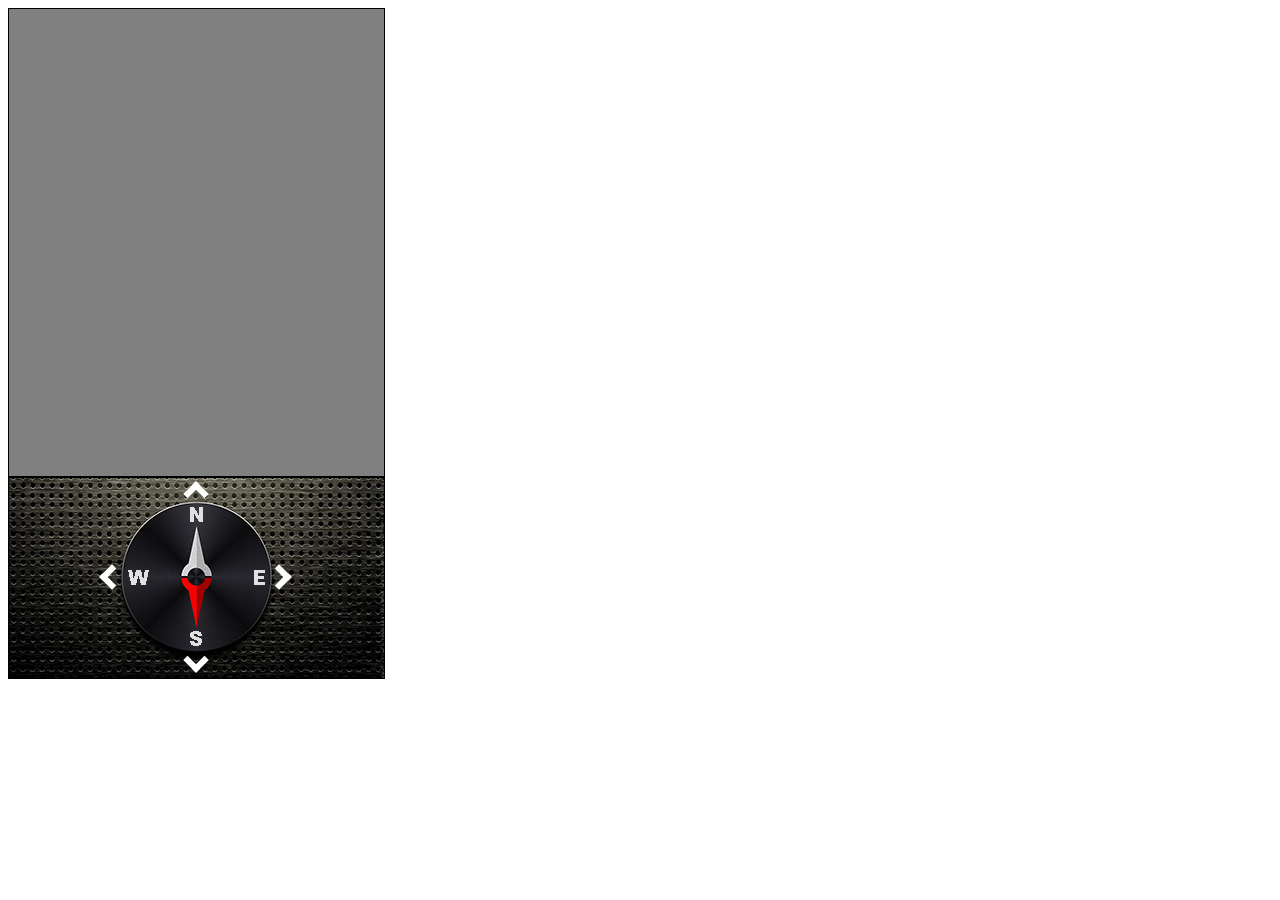
==== index.html @ d646c3f6 "Step1" ====
<!DOCTYPE html>
<html>
    <head>
        <meta charset="utf-8">
      <title>Cats and Zombies</title>
        <link rel="stylesheet" href="style.css">
    </head>
    <body>
        
        <canvas id="gameScreen">
        </canvas>
        <div id=controls >
                
                <button class="hitbox" id="north" onclick="move('north')"><i class="arrow up"></i></button>
                <button class="hitbox" id="south" onclick="move('south')"> <i class="arrow down"></i></button>
                <button class="hitbox" id="west" onclick="move('west')"> <i class="arrow left"></i></button>
                <button class="hitbox" id="east" onclick="move('east')"><i class="arrow right"></i></button>
        </div>
        <script src="script.js"></script>
    </body>
</html>
---- style.css ----
#gameScreen {
display: block;
width: 375px;
height: 467px;
background: grey;
border: 1px solid black;
margin: 0;
padding: 0;


}
p{
color: white;
padding: 5px;
}
#controls {
    background: url("images/compass.jpg");
    border: 1px solid black;
    width: 375px;
    height: 200px;
    margin: 0;
    padding: 0;
    }
.hitbox{
    width: 40px;
    height: 40px;
    background-color:transparent;
    border: 0px;
}
#north{
    position: relative;
    top: -5px;
    left: 168px;
}
#south{
    position: relative;
    top: 165px;
    left: 123px;
}
#west{
    position: relative;
    top: 80px;
    left: -5px;
}
#east{
position: relative;
top: 80px;
left: 123px;
}
i {
    border: solid white;
    border-width: 0 6px 6px 0;
    display: inline-block;
    padding: 6px;
  }
  
  .right {
    position: relative;
    left: -5px;
    transform: rotate(-45deg);
    -webkit-transform: rotate(-45deg);
  }
  
  .left {
    position: relative;

    transform: rotate(135deg);
    -webkit-transform: rotate(135deg);
  }
  
  .up {
    position: relative;
    top: 2px;
    left: -1px;
    transform: rotate(-135deg);
    -webkit-transform: rotate(-135deg);
  }
  
  .down {
    position: relative;
    left: 0px;
    top: -2px;
    transform: rotate(45deg);
    -webkit-transform: rotate(45deg);
  }
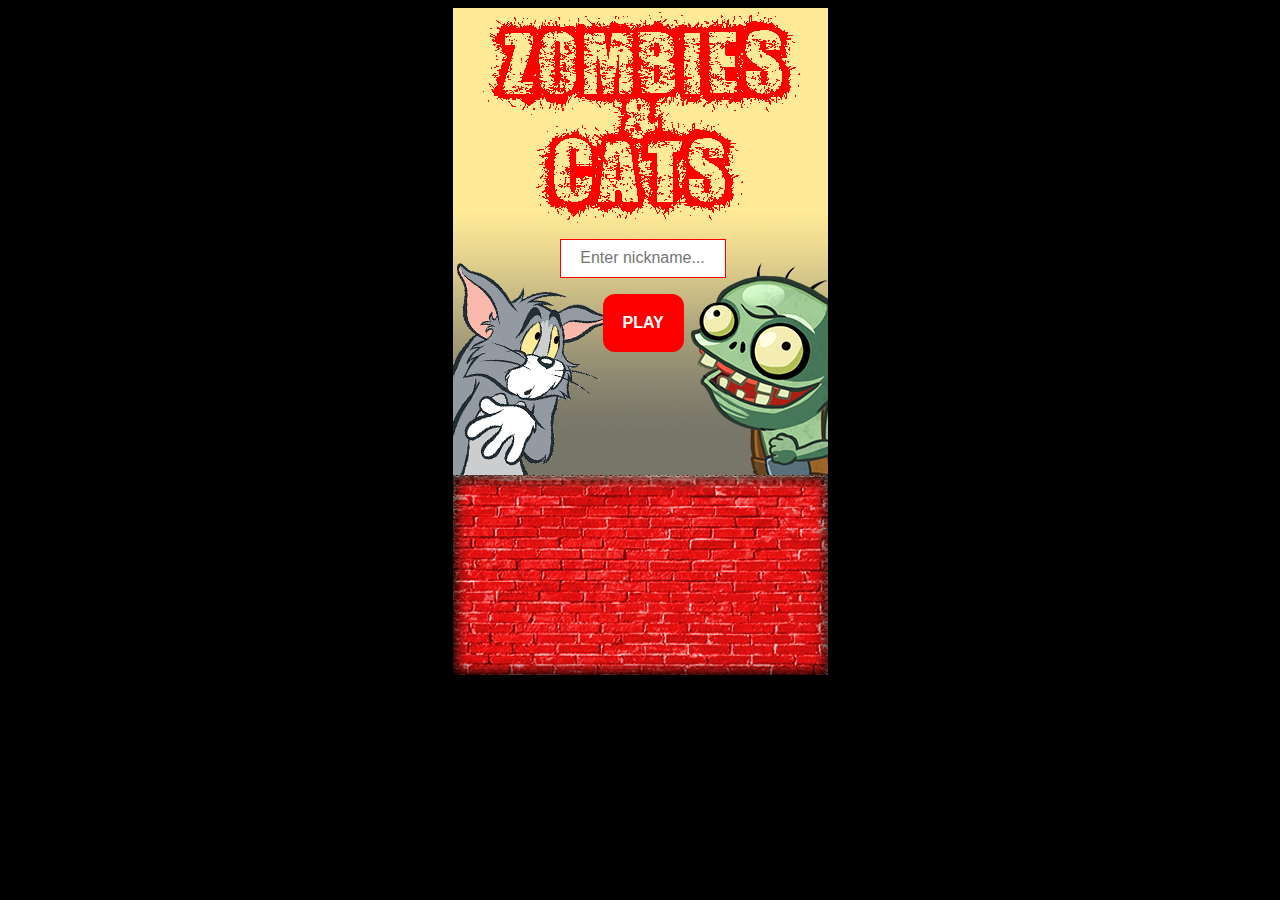
==== commit 9ef56260: "version 0.4" ====
--- a/index.html
+++ b/index.html
@@ -6,15 +6,14 @@
         <link rel="stylesheet" href="style.css">
     </head>
     <body>
-        
-        <canvas id="gameScreen">
-        </canvas>
-        <div id=controls >
-                
-                <button class="hitbox" id="north" onclick="move('north')"><i class="arrow up"></i></button>
-                <button class="hitbox" id="south" onclick="move('south')"> <i class="arrow down"></i></button>
-                <button class="hitbox" id="west" onclick="move('west')"> <i class="arrow left"></i></button>
-                <button class="hitbox" id="east" onclick="move('east')"><i class="arrow right"></i></button>
+        <div id="top-container">
+            <img id="start-screen" src="images/startScreen.png">
+            <input type="text" id="gamertag" placeholder="Enter nickname...">
+            <button id="playgame" onclick="startGame();">PLAY</button>
+        </div>
+        <div id="bottom-container">
+                <img id="brickwall" alt="brickwall" src="images/bgbrick.png">
+            <!--<img id="trophy" src="images/trophy.png"> -->
         </div>
         <script src="script.js"></script>
     </body>
--- a/style.css
+++ b/style.css
@@ -1,85 +1,129 @@
-#gameScreen {
-display: block;
+body { background: black}
+
+#button-north {
+  border: none;
+  background-color: white;
+  display: inline-block;
+  opacity: 0.2;
+  width: 40px;
+  height: 80px;
+  position: absolute;
+  left: 167px;
+}
+#button-south {
+  border: none;
+  background-color: white;
+  display: inline-block;
+  opacity: 0.2;
+  width: 40px;
+  height: 80px;
+  position: absolute;
+  top: 122px;
+  left: 167px;
+}
+#button-east {
+  border: none;
+  background-color: white;
+  display: inline-block;
+  opacity: 0.2;
+  width: 80px;
+  height: 40px;
+  position: absolute;
+  top: 80px;
+  left: 210px;
+}
+#button-west {
+    border: none;
+    background-color: white;
+    display: inline-block;
+    opacity: 0.2;
+    width: 80px;
+    height: 40px;
+    position: absolute;
+    top: 80px;
+    left: 85px;
+  }
+#game-screen {
 width: 375px;
 height: 467px;
-background: grey;
-border: 1px solid black;
-margin: 0;
 padding: 0;
+margin: auto;
+justify-content: center;
+}
+#start-screen {
+  width: 375px;
+  height: 467px;
+  padding: 0;
+  margin: auto;
+  justify-content: center;
+  }
+#zombie-count{
+  display: inline-block;
+  padding: 5px;
+  margin: 0;
+  left: 10px;
+  color: white;
+}
+#cat-count{
+  padding-left: 5px;
+  margin: 0;
+  color: white;
+}
+#score{
+  margin: 0;
+  padding: 5px;
+  float: right;
+  position: relative;
+  right: 50px;
+  color: white;
+}
+#playgame {
 
+position: relative;
+left: -20px;
+top: -185px;
+padding: 20px;
+border-radius: 12px;
+background-color: red;
+color: white;
+border-style: none;
+font-size: 16px;
+font-weight: bolder;
+}
+#gamertag {
+border: 1px red solid;
+text-align: center;
+font-size: 1em;
+position: relative;
+height: 35px;
+width: 160px;
+top: -250px;
+left: 107px;
+}
+#bottom-container {
+    background-image: url("images/controls.jpg"); 
+    width: 375px;
+    height: 200px;
+    margin: auto;
+    padding: 0;
+    position: relative;
+}
+#first-screen{
+  display: inline;
+}
+#second-screen{
+  display: none;
+}
+#image1{
+  height: 467px;
 
 }
-p{
-color: white;
-padding: 5px;
-}
-#controls {
-    background: url("images/compass.jpg");
-    border: 1px solid black;
-    width: 375px;
-    height: 200px;
-    margin: 0;
-    padding: 0;
-    }
-.hitbox{
-    width: 40px;
-    height: 40px;
-    background-color:transparent;
-    border: 0px;
-}
-#north{
-    position: relative;
-    top: -5px;
-    left: 168px;
-}
-#south{
-    position: relative;
-    top: 165px;
-    left: 123px;
-}
-#west{
-    position: relative;
-    top: 80px;
-    left: -5px;
-}
-#east{
+#top-container {
 position: relative;
-top: 80px;
-left: 123px;
-}
-i {
-    border: solid white;
-    border-width: 0 6px 6px 0;
-    display: inline-block;
-    padding: 6px;
-  }
-  
-  .right {
-    position: relative;
-    left: -5px;
-    transform: rotate(-45deg);
-    -webkit-transform: rotate(-45deg);
-  }
-  
-  .left {
-    position: relative;
+padding: 0;
+margin: auto;
+height: 467px;
+width: 375px;
+overflow: hidden;
 
-    transform: rotate(135deg);
-    -webkit-transform: rotate(135deg);
-  }
-  
-  .up {
-    position: relative;
-    top: 2px;
-    left: -1px;
-    transform: rotate(-135deg);
-    -webkit-transform: rotate(-135deg);
-  }
-  
-  .down {
-    position: relative;
-    left: 0px;
-    top: -2px;
-    transform: rotate(45deg);
-    -webkit-transform: rotate(45deg);
-  }+}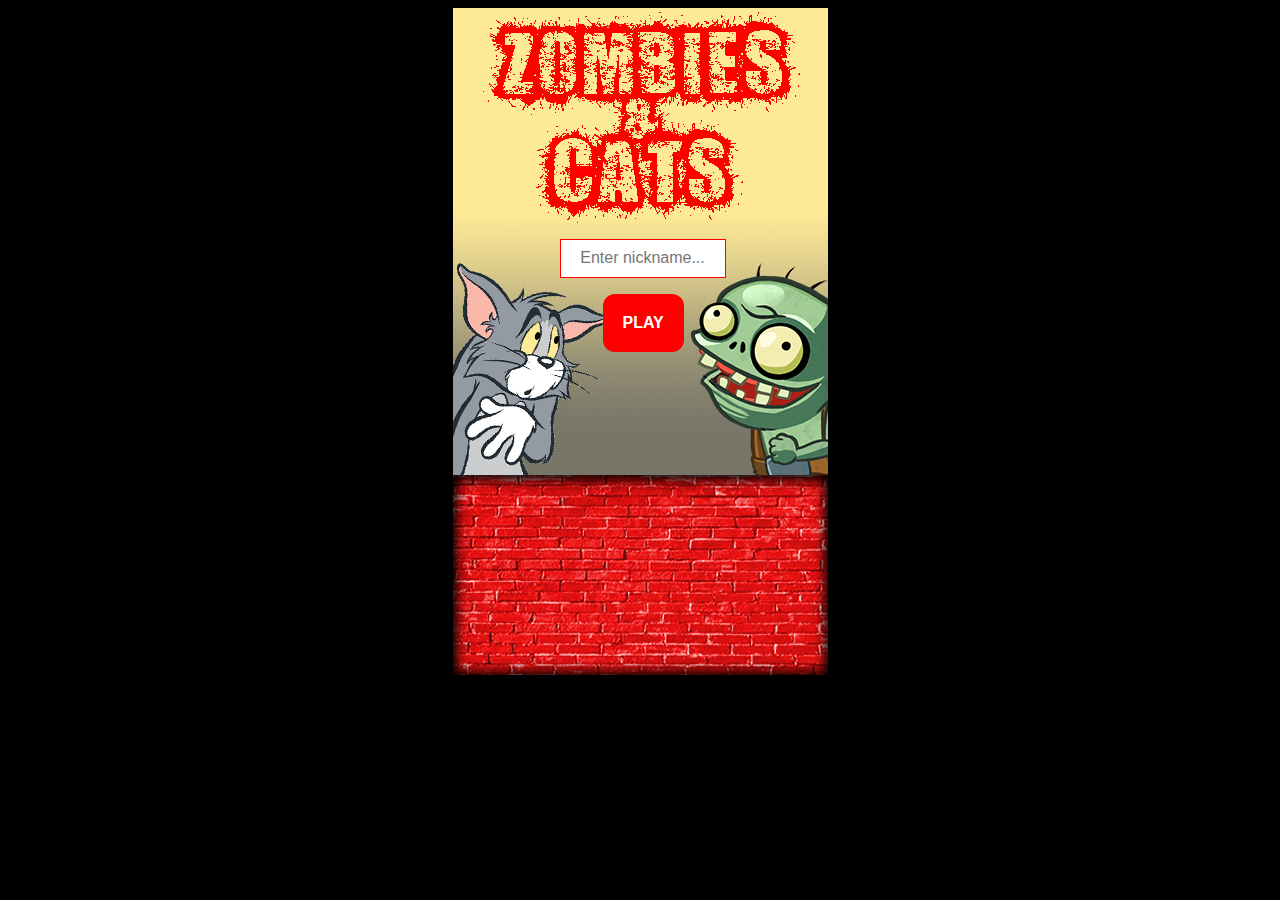
==== commit 74f9cc47: "version 0.6" ====
--- a/index.html
+++ b/index.html
@@ -9,7 +9,7 @@
         <div id="top-container">
             <img id="start-screen" src="images/startScreen.png">
             <input type="text" id="gamertag" placeholder="Enter nickname...">
-            <button id="playgame" onclick="startGame();">PLAY</button>
+            <button class="playgame" onclick="startGame();">PLAY</button>
         </div>
         <div id="bottom-container">
                 <img id="brickwall" alt="brickwall" src="images/bgbrick.png">
--- a/style.css
+++ b/style.css
@@ -4,7 +4,7 @@
   border: none;
   background-color: white;
   display: inline-block;
-  opacity: 0.2;
+  opacity: 0;
   width: 40px;
   height: 80px;
   position: absolute;
@@ -14,7 +14,7 @@
   border: none;
   background-color: white;
   display: inline-block;
-  opacity: 0.2;
+  opacity: 0;
   width: 40px;
   height: 80px;
   position: absolute;
@@ -25,7 +25,7 @@
   border: none;
   background-color: white;
   display: inline-block;
-  opacity: 0.2;
+  opacity: 0;
   width: 80px;
   height: 40px;
   position: absolute;
@@ -36,7 +36,7 @@
     border: none;
     background-color: white;
     display: inline-block;
-    opacity: 0.2;
+    opacity: 0;
     width: 80px;
     height: 40px;
     position: absolute;
@@ -77,8 +77,7 @@
   right: 50px;
   color: white;
 }
-#playgame {
-
+.playgame {
 position: relative;
 left: -20px;
 top: -185px;
@@ -101,22 +100,26 @@
 left: 107px;
 }
 #bottom-container {
-    background-image: url("images/controls.jpg"); 
     width: 375px;
     height: 200px;
     margin: auto;
     padding: 0;
     position: relative;
 }
+#controls {
+  width: 375px;
+  height: 200px;
+  position: absolute;
+  top: 0;
+  left: 0;
+  right: 0;
+  bottom: 0;
+}
 #first-screen{
   display: inline;
 }
 #second-screen{
   display: none;
-}
-#image1{
-  height: 467px;
-
 }
 #top-container {
 position: relative;
@@ -125,5 +128,177 @@
 height: 467px;
 width: 375px;
 overflow: hidden;
-
+}
+#bg-images{
+  
+  position: absolute;
+  top: 0px;
+  left: 0px;
+
+  z-index: 0;
+
+}
+#tree-images{
+  position: absolute;
+  top: 0;
+  left: 0;
+
+  z-index: 1;
+}
+#cabin-images{
+  position: absolute;
+  top:0px;
+  left:0px;
+
+  z-index: 3;
+}
+#spider-images{
+  position: absolute;
+  top: 0px;
+  left: 0px;
+  
+  z-index: 4;
+}
+#bats-images{
+  position: absolute;
+  top: 0;
+  left: 0;
+  z-index: 5;
+}
+.warning {
+  position: absolute;
+  top:0;
+  left:0;
+  z-index:6
+}
+#cats{
+  position: absolute;
+  top:0;
+  left:0;
+  z-index: 10;
+}
+#zombies{
+position: absolute;
+top:0;
+left:0;
+z-index: 12;
+}
+#cat-saved{
+  position: absolute;
+  color: black;
+  z-index:13;
+  background-color: skyblue;
+  padding: 20px;
+  border-radius: 12px;
+  bottom: 20px;
+  left: 90px;
+  right: 90px;
+  display: flex;
+  font-size: 16pt;
+  justify-content: center;
+}
+#points{
+  position: absolute;
+  z-index: 14;
+  background-color: crimson;
+  bottom: 10px;
+  left: 100px;
+  right: 100px;
+  color: white;
+  display: flex;
+  justify-content: center;
+  padding: 5px;
+  border-radius: 10px;
+}
+#gamescore{
+  
+  position: absolute;
+  color: white;
+  top:0;
+  bottom: 0;
+  right: 5px;
+  z-index: 15;
+  font-weight: bold;
+}
+#zombie-count{
+  
+  position: absolute;
+  color: white;
+  top: 0;
+  left: 5px;
+  z-index: 15;
+  font-weight: bold;
+}
+#cat-count{
+  position: absolute;
+  color: white;
+  top: 30px;
+  left: 5px;
+  z-index: 15;
+  font-weight: bold;
+}
+#radar{
+  position: absolute;
+  display: none;
+  grid-gap: 1px;
+  grid-auto-rows: auto;
+  grid-auto-columns: auto;
+  bottom: 5px;
+  left: 5px;
+  height: 100px;
+  width: 100px;
+  background-color: darkgrey;
+  z-index: 16;
+  border: 1px solid white;
+}
+.radar-divs {
+  display: inline-flexbox;
+  background-color: blue;
+  z-index: 17;
+}
+#level{
+  position: absolute;
+  left: 125px;
+  right: 125px;
+  text-align: center;
+  top: 200px;
+  padding: 20px;
+  border-radius: 12px;
+  background-color: red;
+  color: white;
+  border-style: none;
+  font-size: 20px;
+  font-weight: bolder;
+  z-index: 20;
+}
+#nextlvl{
+  margin: auto;
+  position: absolute;
+  left: 0px;
+  right: 0px;
+  text-align: center;
+  width: 200px;
+  height: 100px;
+  top: 40px;
+  bottom: 40px;
+  border-radius: 12px;
+  background-color: red;
+  color: white;
+  border-style: none;
+  font-size: 20px;
+  font-weight: bolder;
+  z-index: 20;
+}
+.danger{
+  position: absolute;
+  top:0;
+  left:0;
+z-index: 12;
+}
+.cat-radar{
+  position: absolute;
+  top:0;
+  left: 0;
+  z-index: 6;
+  opacity: 1;   
 }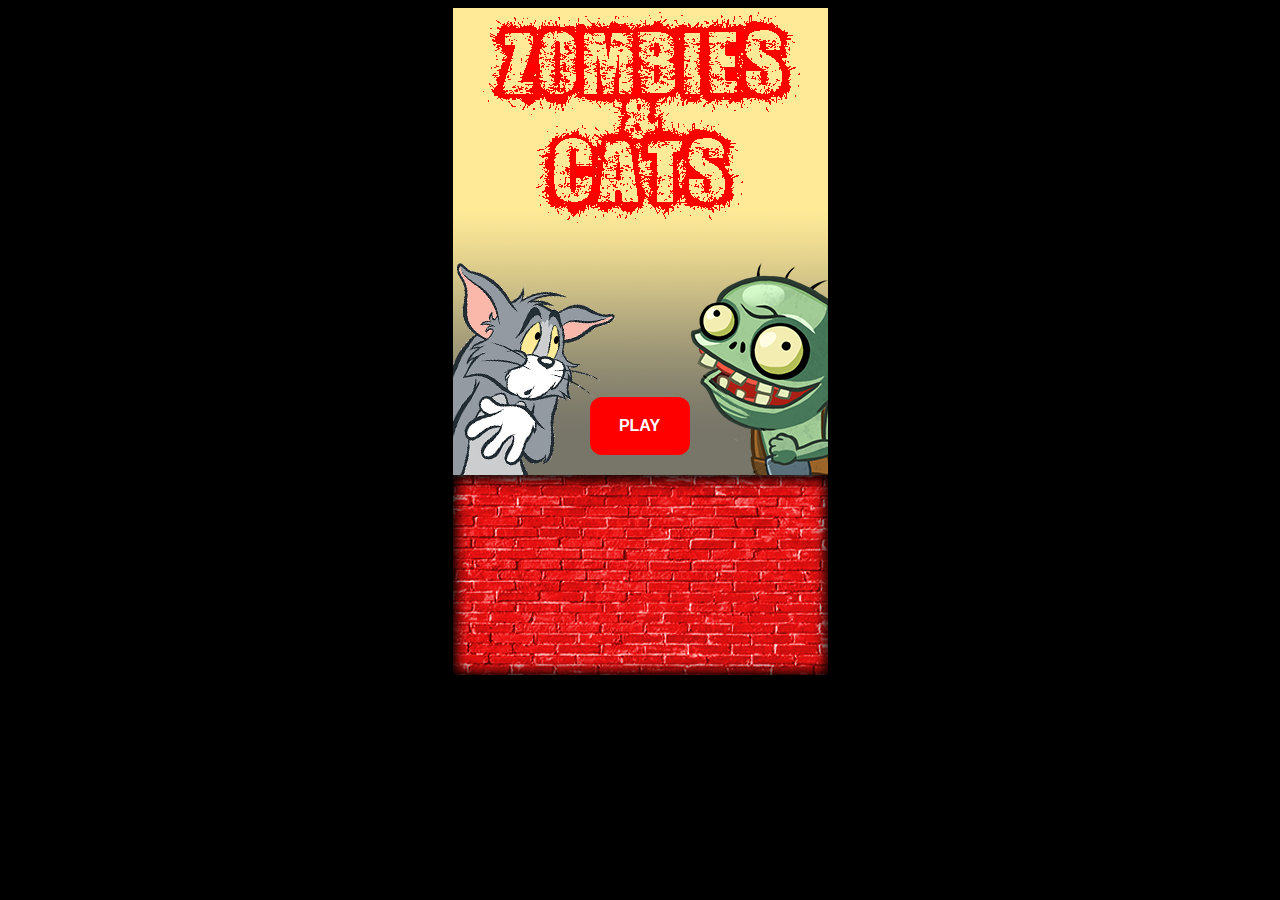
==== commit 49ed43e9: "version 1.0" ====
--- a/index.html
+++ b/index.html
@@ -8,7 +8,7 @@
     <body>
         <div id="top-container">
             <img id="start-screen" src="images/startScreen.png">
-            <input type="text" id="gamertag" placeholder="Enter nickname...">
+            <!--<input type="text" id="gamertag" placeholder="Enter nickname..."> unfinished element--> 
             <button class="playgame" onclick="startGame();">PLAY</button>
         </div>
         <div id="bottom-container">
--- a/style.css
+++ b/style.css
@@ -78,9 +78,10 @@
   color: white;
 }
 .playgame {
-position: relative;
-left: -20px;
-top: -185px;
+width: 100px;
+position: absolute;
+left: 137px;
+bottom: 20px;
 padding: 20px;
 border-radius: 12px;
 background-color: red;
@@ -112,8 +113,7 @@
   position: absolute;
   top: 0;
   left: 0;
-  right: 0;
-  bottom: 0;
+  
 }
 #first-screen{
   display: inline;
@@ -239,22 +239,39 @@
 }
 #radar{
   position: absolute;
-  display: none;
+  display: grid;
   grid-gap: 1px;
   grid-auto-rows: auto;
   grid-auto-columns: auto;
   bottom: 5px;
   left: 5px;
-  height: 100px;
-  width: 100px;
+  height: 70px;
+  width: 70px;
   background-color: darkgrey;
   z-index: 16;
-  border: 1px solid white;
+  border: 1px solid darkolivegreen;
+  border-radius: 12px;
+  overflow:hidden;
 }
 .radar-divs {
-  display: inline-flexbox;
-  background-color: blue;
+  display: inline-block;
+  background-color: black;
   z-index: 17;
+  opacity: 0.7;
+}
+.player-divs {
+  display: inline-block;
+  background-color: skyblue;
+  z-index: 17;
+  border-radius: 2.5px;
+  opacity: 0.7;
+}
+.zombie-divs{
+  display: inline-block;
+  background-color: crimson;
+  z-index: 17;
+  border-radius: 2.5px;
+  opacity: 0.7;
 }
 #level{
   position: absolute;
@@ -300,5 +317,21 @@
   top:0;
   left: 0;
   z-index: 6;
-  opacity: 1;   
-}+  opacity: 20;   
+}
+.hidden{
+  visibility: hidden;
+  opacity: 0;
+  transition: visibility 0s 2s, opacity 2s linear;
+}
+.visible{
+  visibility: visible;
+  opacity: 1;
+  transition: opacity 2s linear;
+}
+#dark-screen{
+  position: absolute;
+  top:0;
+  left:0;
+  z-index: 100;
+}
